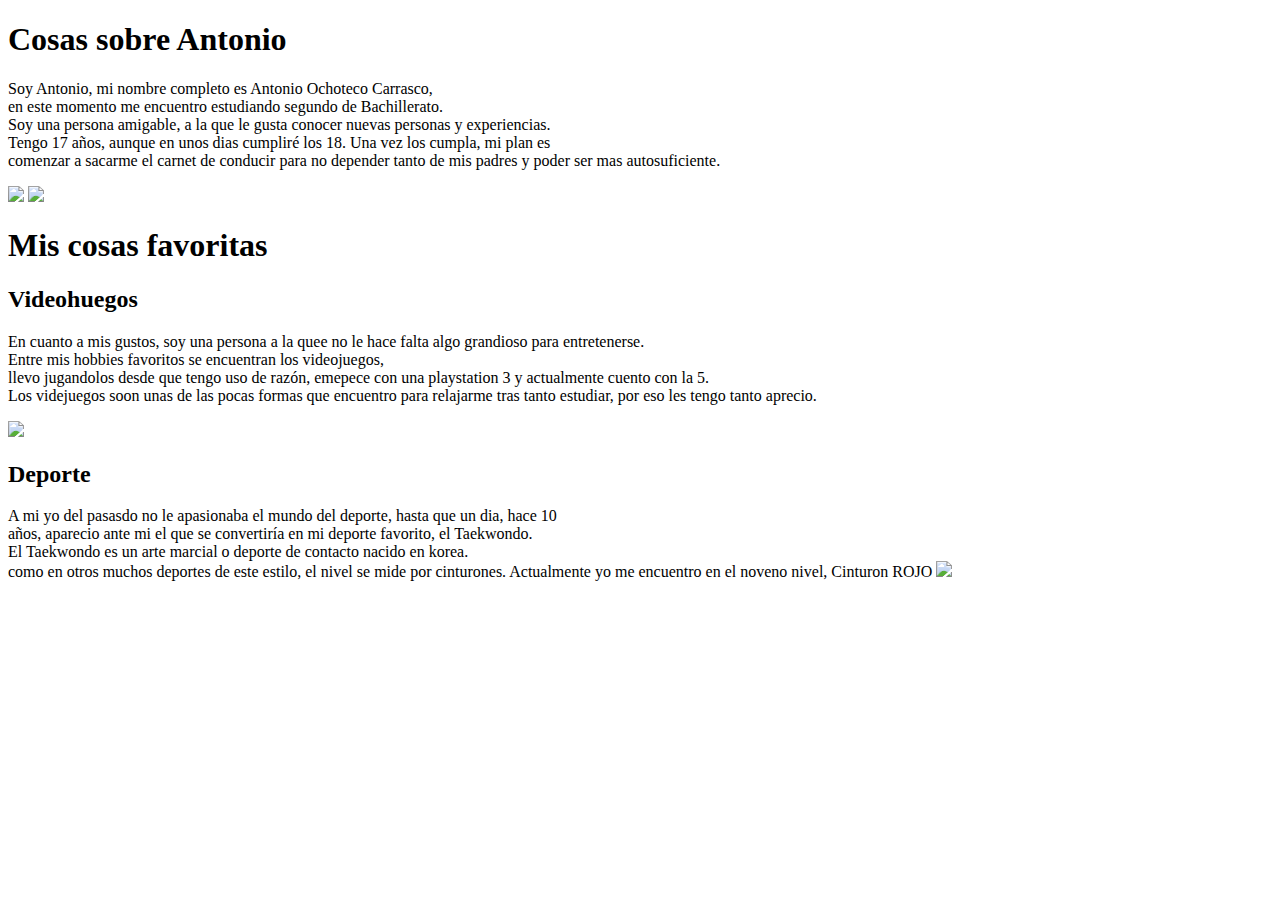
==== index.html @ ca77a5e0 "Rename TIC.html to index.html" ====
<!DOCTYPE html>
<html>
    <head>
        <title>"Blog de presentación (Prueba TIC)"</title>
        <meta charset="utf-8">
        <link rel="stylesheet" href="estilos.css">
    </head>
    <body>
       <h1>Cosas sobre Antonio</h1>
  <p>Soy Antonio, mi nombre completo es Antonio Ochoteco Carrasco,<br>
  en este momento me encuentro estudiando segundo de Bachillerato.<br>
  Soy una persona amigable, a la que le gusta conocer nuevas personas y experiencias.<br>
  Tengo 17 años, aunque en unos dias cumpliré los 18. Una vez los cumpla, mi plan es <br>comenzar a sacarme el carnet de conducir para no depender tanto de mis padres y poder ser mas autosuficiente.</p>
  <img src="images/carnet.jpg">
  <img src="images/amigos.webp">
  
  <h1>Mis cosas favoritas</h1>
  
  <h2>Videohuegos</h2>
  
  <p>En cuanto a mis gustos, soy una persona a la quee no le hace falta algo grandioso para entretenerse.<br> Entre mis hobbies favoritos se encuentran los videojuegos, <br>llevo jugandolos desde que tengo uso de razón, emepece con una playstation 3 y actualmente cuento con la 5. <br>Los videjuegos soon unas de las pocas formas que encuentro para relajarme tras tanto estudiar,  por eso les tengo tanto aprecio.</p>
  <img src="images/vj.webp">
  
  <h2>Deporte</h2>
  
  <p>A mi yo del pasasdo no le apasionaba el mundo del deporte, hasta que un dia, hace 10<br> años, aparecio ante mi el que se convertiría en mi deporte favorito, el Taekwondo.<br>
  El Taekwondo es un arte marcial o deporte de contacto nacido en korea. <br>
como en otros muchos deportes de este estilo, el nivel se mide por cinturones. Actualmente yo me encuentro en el noveno nivel, Cinturon ROJO
  <img src="images/tkd.jpg">
    </body>
</html>
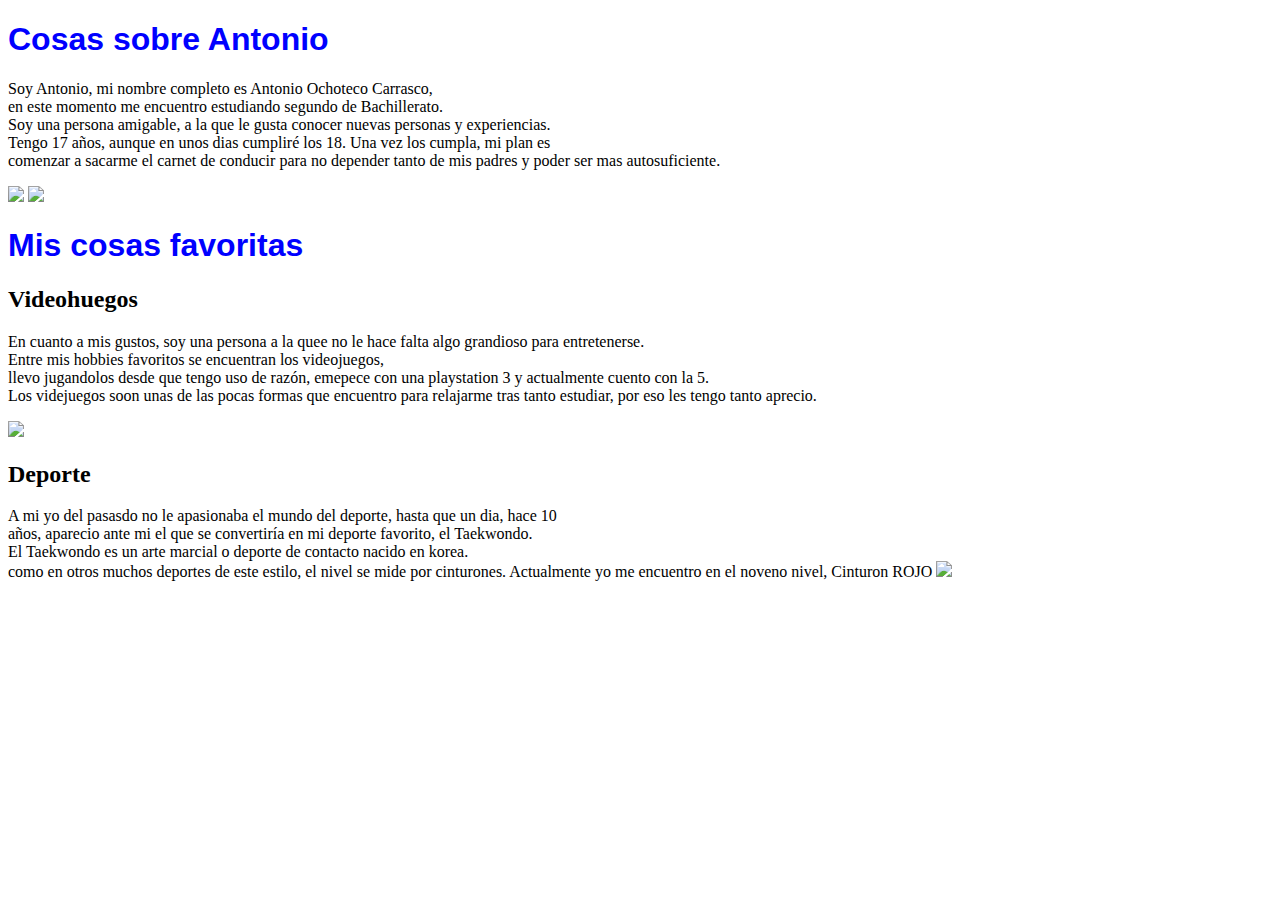
==== commit 5f353490: "Update index.html" ====
--- a/index.html
+++ b/index.html
@@ -3,7 +3,7 @@
     <head>
         <title>"Blog de presentación (Prueba TIC)"</title>
         <meta charset="utf-8">
-        <link rel="stylesheet" href="estilos.css">
+        <link rel="stylesheet" href= diseño.css>
     </head>
     <body>
        <h1>Cosas sobre Antonio</h1>
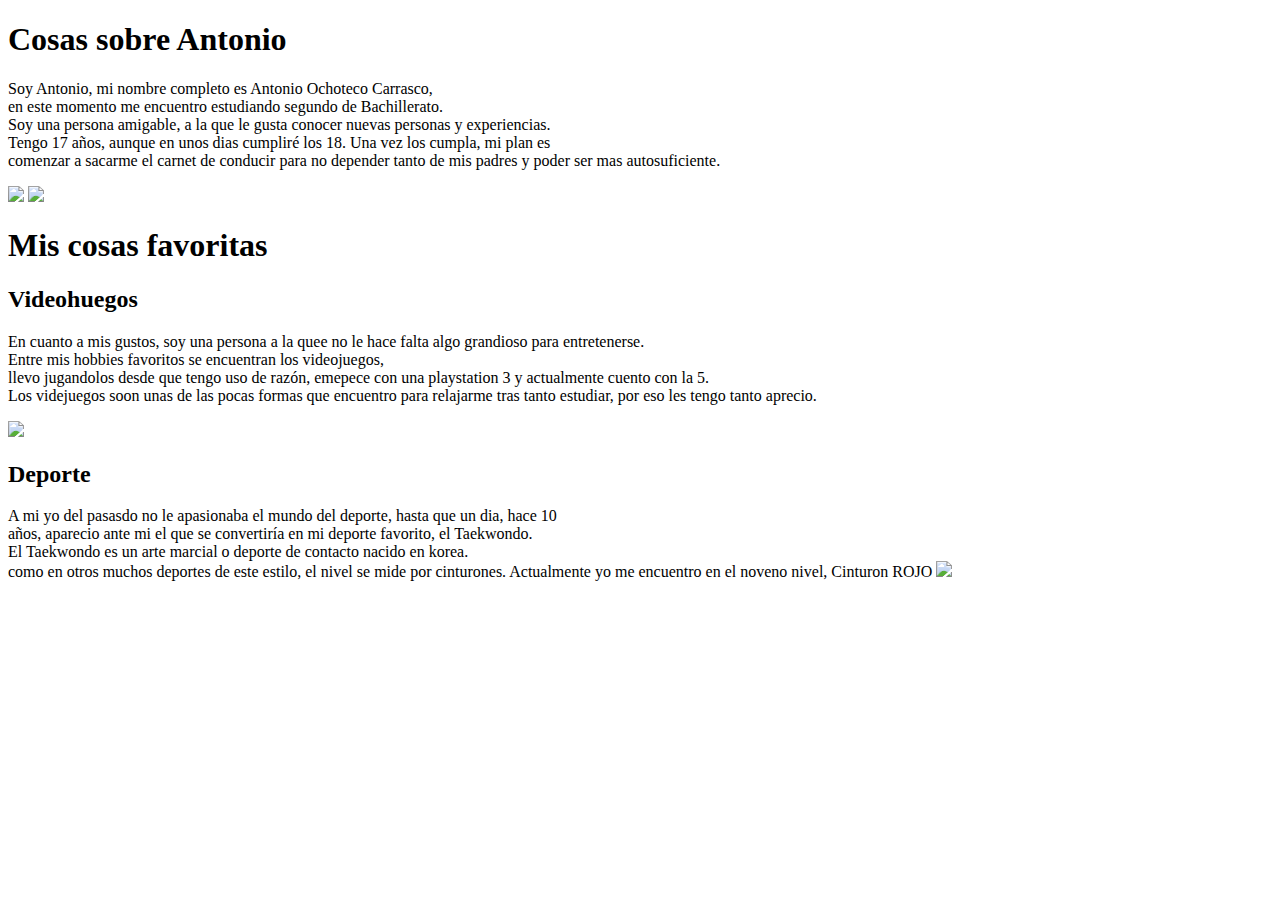
==== commit 35a536e6: "Update index.html" ====
--- a/index.html
+++ b/index.html
@@ -3,7 +3,7 @@
     <head>
         <title>"Blog de presentación (Prueba TIC)"</title>
         <meta charset="utf-8">
-        <link rel="stylesheet" href= diseño.css>
+        <link rel="stylesheet" href= diseno.css>
     </head>
     <body>
        <h1>Cosas sobre Antonio</h1>
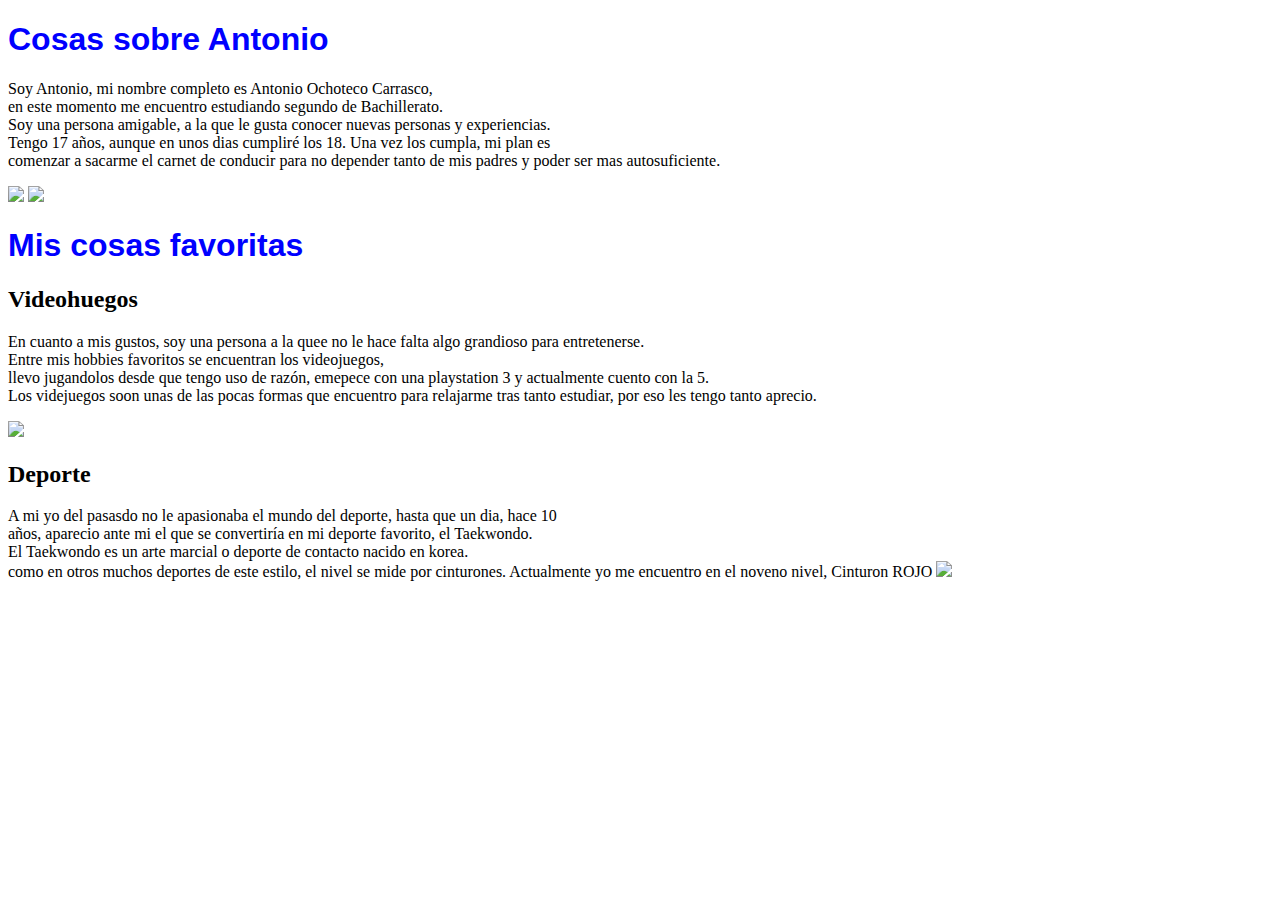
==== commit 59d4675b: "Update index.html" ====
--- a/index.html
+++ b/index.html
@@ -3,7 +3,7 @@
     <head>
         <title>"Blog de presentación (Prueba TIC)"</title>
         <meta charset="utf-8">
-        <link rel="stylesheet" href= diseno.css>
+        <link rel="stylesheet" href= diseño.css>
     </head>
     <body>
        <h1>Cosas sobre Antonio</h1>
